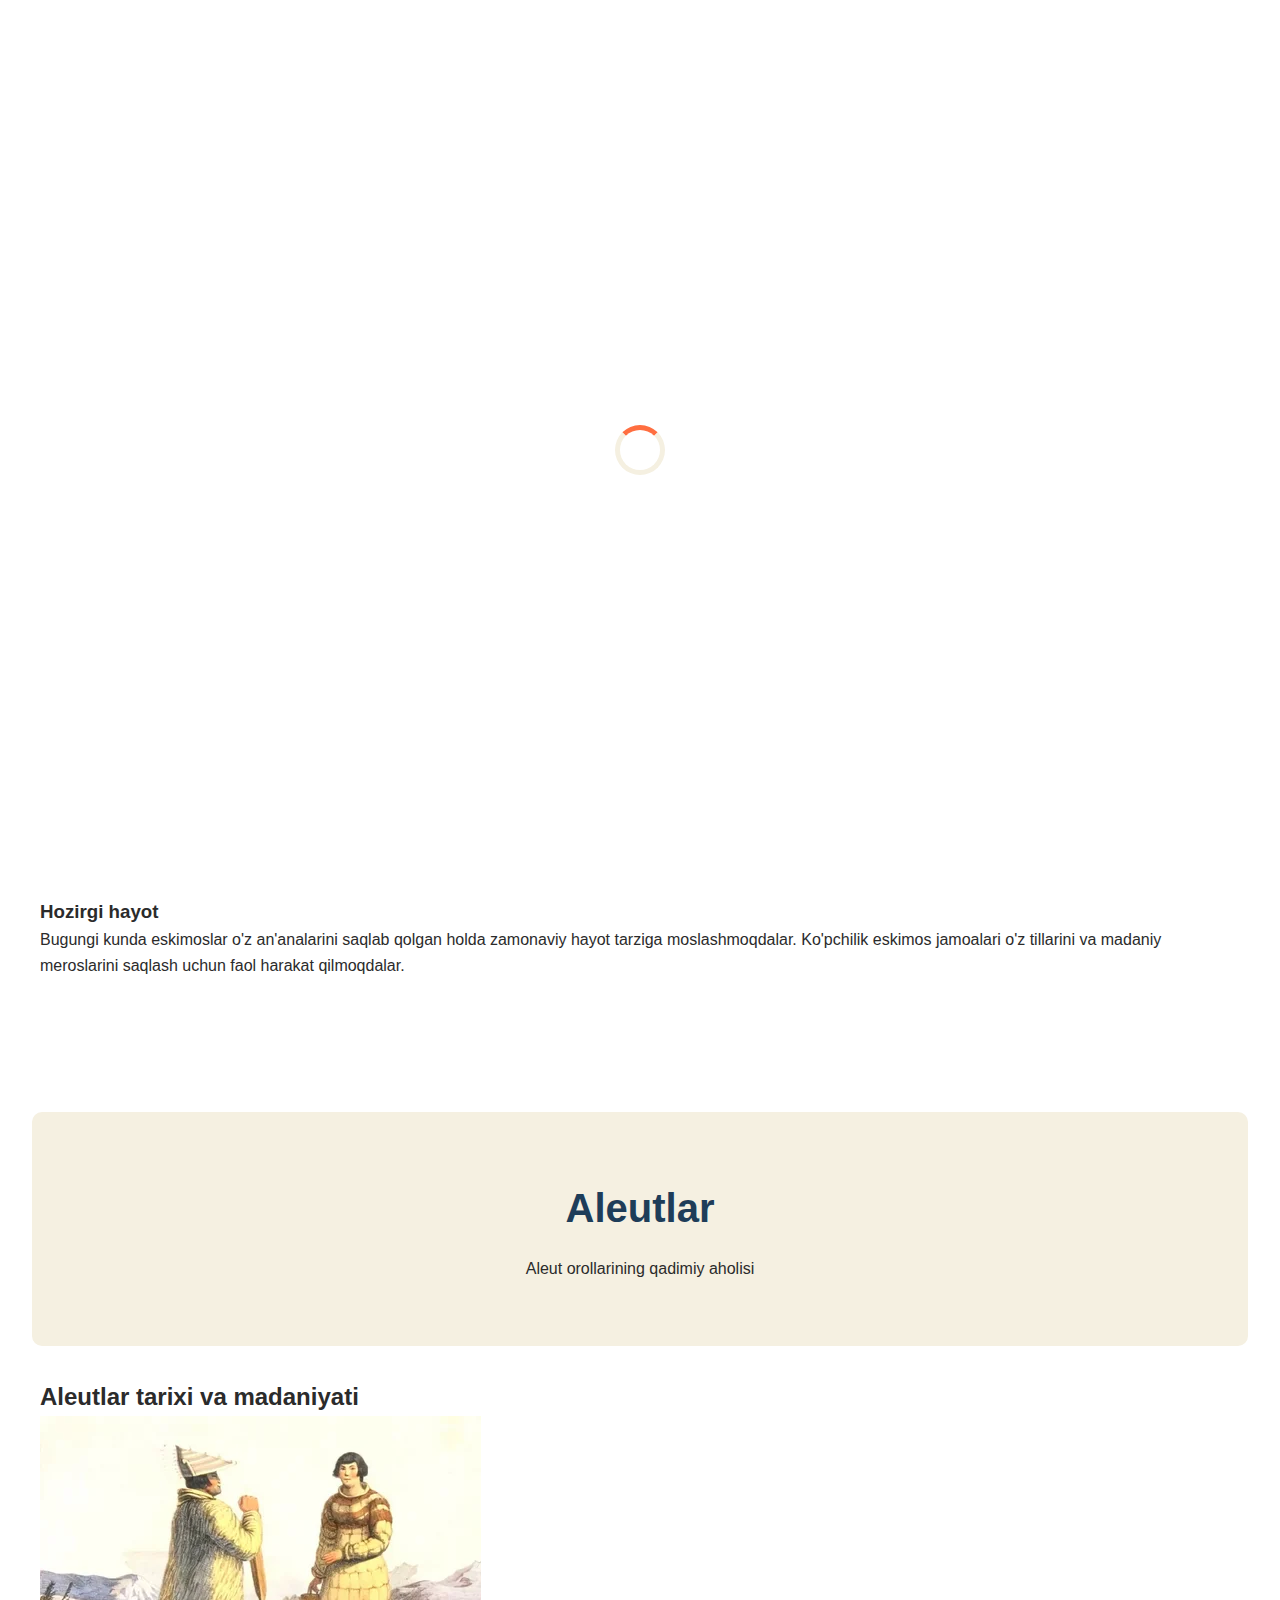
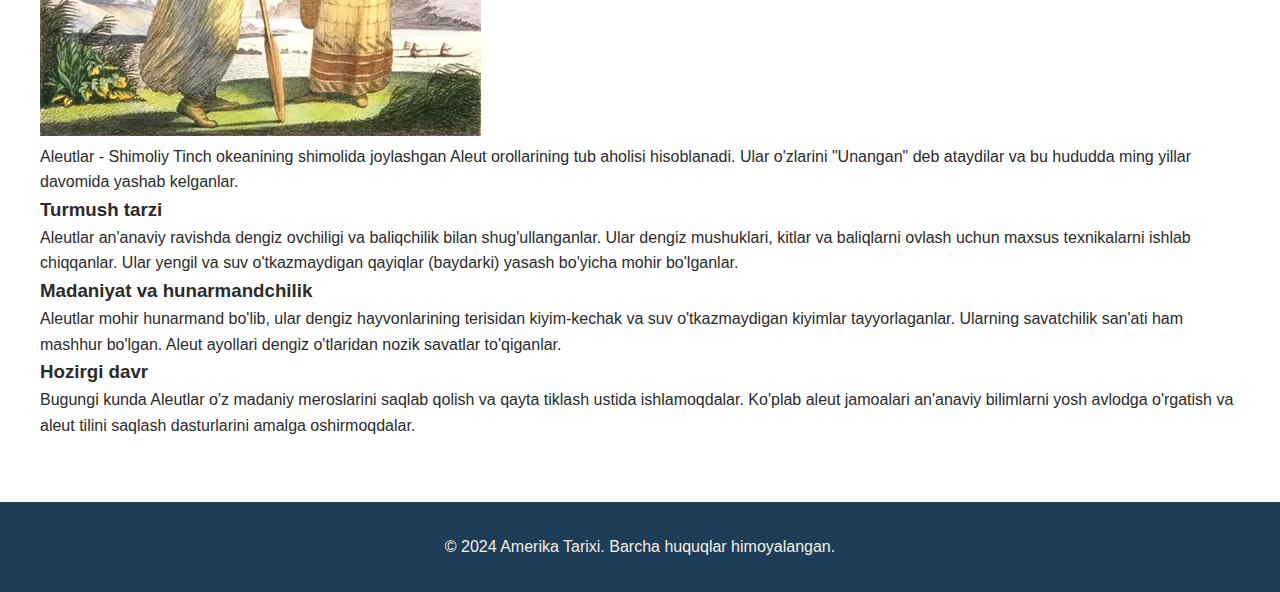
==== eski.html @ 8e36831a "Add files via upload" ====
<!DOCTYPE html>
<html lang="uz">
<head>
    <meta charset="UTF-8">
    <meta name="viewport" content="width=device-width, initial-scale=1.0">
    <title>Eskimoslar - Amerika Tarixi</title>
    <link rel="stylesheet" href="styles.css">
    <link rel="stylesheet" href="https://cdnjs.cloudflare.com/ajax/libs/font-awesome/6.0.0/css/all.min.css">
</head>
<body>
    <!-- Loading screen -->
    <div class="loader-container">
        <div class="loader"></div>
    </div>

    <!-- Navigation -->
    <nav>
        <div class="logo">Amerika Tarixi</div>
        <div class="hamburger">
            <div class="line"></div>
            <div class="line"></div>
            <div class="line"></div>
        </div>
        <ul class="nav-links">
            <li><a href="index.html">Asosiy</a></li>
            <li><a href="hind.html">Koliforniya Hindulari</a></li>
            <li><a href="./eski.html">Eskimoslar va Aleutlar</a></li>
            <li><a href="maya.html">Maya Sivilizatsiyasi</a></li>
            <li><a href="aztec.html">Azteklar</a></li>
            <li><a href="inca.html">Inklar</a></li>
        </ul>
    </nav>

    <!-- Main content -->
    <main>
        <section class="hero">
            <h1>Eskimoslar</h1>
            <p>Shimoliy Amerikaning qadimiy aholisi</p>
        </section>

        <section class="content">
            <div class="article">
                <h2>Eskimoslar tarixi va madaniyati</h2>
                <img src="./esk.webp" alt="Eskimos" class="article-image">
                <p>Eskimoslar (Inuitlar) - Shimoliy Amerika va Grenlandiyaning tub aholisi hisoblanadi. Ular asosan Arktika mintaqasida yashaganlar va bu hududning og'ir sharoitlariga moslashganlar.</p>

                <h3>Turmush tarzi</h3>
                <p>Eskimoslar an'anaviy ravishda ovchilik va baliqchilik bilan shug'ullanganlar. Ular morj, tyulen va kit ovlash bo'yicha noyob ko'nikmalarga ega bo'lganlar. Qishda iglu (qordan yasalgan uy) va yozda teri chodirlardan foydalanganlar.</p>

                <h3>Madaniyat va san'at</h3>
                <p>Eskimoslar boy og'zaki an'analarga ega bo'lib, ularning afsonalari va rivoyatlari tabiat kuchlari bilan bog'liq bo'lgan. Ular suyak va yog'ochdan turli haykalchalar, niqoblar va amaliy san'at buyumlarini yasaganlar.</p>

                <h3>Hozirgi hayot</h3>
                <p>Bugungi kunda eskimoslar o'z an'analarini saqlab qolgan holda zamonaviy hayot tarziga moslashmoqdalar. Ko'pchilik eskimos jamoalari o'z tillarini va madaniy meroslarini saqlash uchun faol harakat qilmoqdalar.</p>
            </div>
        </section>
    </main>
    <main>
        <section class="hero">
            <h1 id="ale">Aleutlar</h1>
            <p>Aleut orollarining qadimiy aholisi</p>
        </section>

        <section class="content">
            <div class="article">
                <h2>Aleutlar tarixi va madaniyati</h2>
                <img src="./ale.webp" alt="Aleut" class="article-image">
                <p>Aleutlar - Shimoliy Tinch okeanining shimolida joylashgan Aleut orollarining tub aholisi hisoblanadi. Ular o'zlarini "Unangan" deb ataydilar va bu hududda ming yillar davomida yashab kelganlar.</p>

                <h3>Turmush tarzi</h3>
                <p>Aleutlar an'anaviy ravishda dengiz ovchiligi va baliqchilik bilan shug'ullanganlar. Ular dengiz mushuklari, kitlar va baliqlarni ovlash uchun maxsus texnikalarni ishlab chiqqanlar. Ular yengil va suv o'tkazmaydigan qayiqlar (baydarki) yasash bo'yicha mohir bo'lganlar.</p>

                <h3>Madaniyat va hunarmandchilik</h3>
                <p>Aleutlar mohir hunarmand bo'lib, ular dengiz hayvonlarining terisidan kiyim-kechak va suv o'tkazmaydigan kiyimlar tayyorlaganlar. Ularning savatchilik san'ati ham mashhur bo'lgan. Aleut ayollari dengiz o'tlaridan nozik savatlar to'qiganlar.</p>

                <h3>Hozirgi davr</h3>
                <p>Bugungi kunda Aleutlar o'z madaniy meroslarini saqlab qolish va qayta tiklash ustida ishlamoqdalar. Ko'plab aleut jamoalari an'anaviy bilimlarni yosh avlodga o'rgatish va aleut tilini saqlash dasturlarini amalga oshirmoqdalar.</p>
            </div>
        </section>
    </main>
    <footer>
        <p>&copy; 2024 Amerika Tarixi. Barcha huquqlar himoyalangan.</p>
    </footer>

    <script src="script.js"></script>
</body>
</html>
---- styles.css ----
:root {
    --primary-color: #f5f0e1;
    --secondary-color: #1e3d59;
    --accent-color: #ff6e40;
    --text-color: #2b2b2b;
    --background-color: #ffffff;
}

* {
    margin: 0;
    padding: 0;
    box-sizing: border-box;
}

body {
    font-family: 'Segoe UI', Tahoma, Geneva, Verdana, sans-serif;
    background-color: var(--background-color);
    color: var(--text-color);
    line-height: 1.6;
}

/* Loader */
.loader-container {
    position: fixed;
    top: 0;
    left: 0;
    width: 100%;
    height: 100%;
    background-color: var(--background-color);
    display: flex;
    justify-content: center;
    align-items: center;
    z-index: 1000;
}

.loader {
    width: 50px;
    height: 50px;
    border: 5px solid var(--primary-color);
    border-top: 5px solid var(--accent-color);
    border-radius: 50%;
    animation: spin 1s linear infinite;
}

@keyframes spin {
    0% { transform: rotate(0deg); }
    100% { transform: rotate(360deg); }
}

/* Navigation */
nav {
    background-color: var(--secondary-color);
    padding: 1rem;
    display: flex;
    justify-content: space-between;
    align-items: center;
    position: fixed;
    width: 100%;
    top: 0;
    z-index: 100;
}

.logo {
    color: var(--primary-color);
    font-size: 1.5rem;
    font-weight: bold;
}

.hamburger {
    display: none;
    cursor: pointer;
}

.line {
    width: 25px;
    height: 3px;
    background-color: var(--primary-color);
    margin: 5px;
    transition: all 0.3s ease;
}

.nav-links {
    display: flex;
    list-style: none;
}

.nav-links li {
    margin: 0 1rem;
}

.nav-links a {
    color: var(--primary-color);
    text-decoration: none;
    font-weight: 500;
    transition: color 0.3s ease;
}

.nav-links a:hover {
    color: var(--accent-color);
}

/* Main Content */
main {
    margin-top: 70px;
    padding: 2rem;
}

.hero {
    text-align: center;
    padding: 4rem 2rem;
    background-color: var(--primary-color);
    border-radius: 10px;
    margin-bottom: 2rem;
}

.hero h1 {
    font-size: 2.5rem;
    color: var(--secondary-color);
    margin-bottom: 1rem;
}

.content {
    max-width: 1200px;
    margin: 0 auto;
}

.cards {
    display: grid;
    grid-template-columns: repeat(auto-fit, minmax(300px, 1fr));
    gap: 2rem;
    margin-top: 2rem;
}

.card {
    background-color: var(--primary-color);
    border-radius: 10px;
    overflow: hidden;
    transition: transform 0.3s ease;
    margin-bottom: 20px;
}

.card:hover {
    transform: translateY(-6px);
}

.card img {
    width: 100%;
    height: 200px;
    object-fit: cover;
}

.card h3 {
    padding: 1rem;
    color: var(--secondary-color);
}

.card p {
    padding: 0 1rem 1rem;
}

.btn {
    display: inline-block;
    padding: 0.5rem 1rem;
    background-color: var(--accent-color);
    color: white;
    text-decoration: none;
    border-radius: 5px;
    margin: 1rem;
    transition: background-color 0.3s ease;
}

.btn:hover {
    background-color: #ff8a65;
}

li{
    color: var(--secondary-color);
    font-weight: 700;
    text-align: center;
}
.imm{
    display: flex;
    gap: 50px;
    justify-content: center;
}
.img1{
    height: 400px;
    margin-left: 40px;
    width: 500px;
}
.pp{
    font-size: 20px;
    font-weight: 700;
    
}
/* Responsive Design */
@media screen and (max-width: 768px) {
    .hamburger {
        display: block;
    }
    .img1{
        height: 200px;
        width: 200px;
    }
    .imm{
        display: inline;
    }
    .nav-links {
        position: fixed;
        top: 70px;
        right: -100%;
        width: 60%;
        height: calc(100vh - 70px);
        background-color: var(--secondary-color);
        flex-direction: column;
        align-items: center;
        padding-top: 2rem;
        transition: right 0.3s ease;
    }

    .nav-links.active {
        right: 0;
    }

    .nav-links li {
        margin: 1rem 0;
    }
}

footer {
    text-align: center;
    padding: 2rem;
    background-color: var(--secondary-color);
    color: var(--primary-color);
    margin-top: 2rem;
}
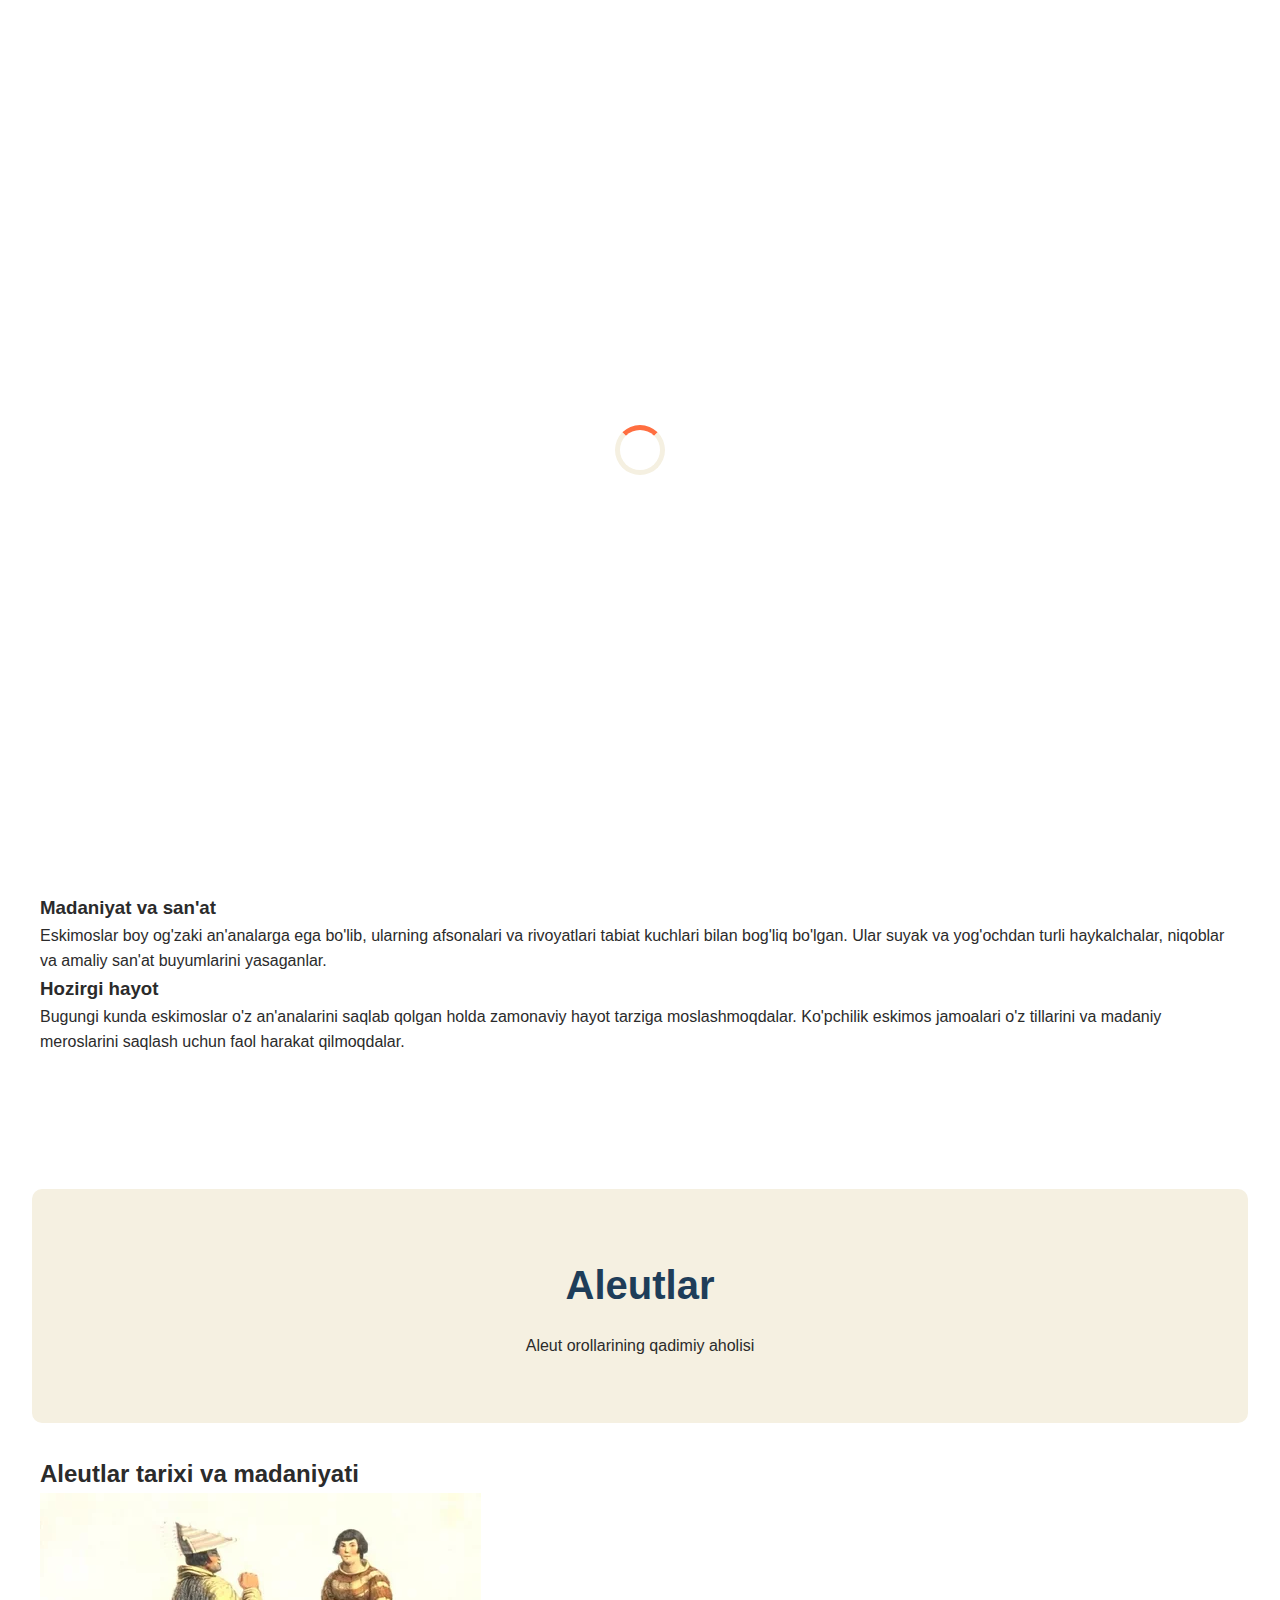
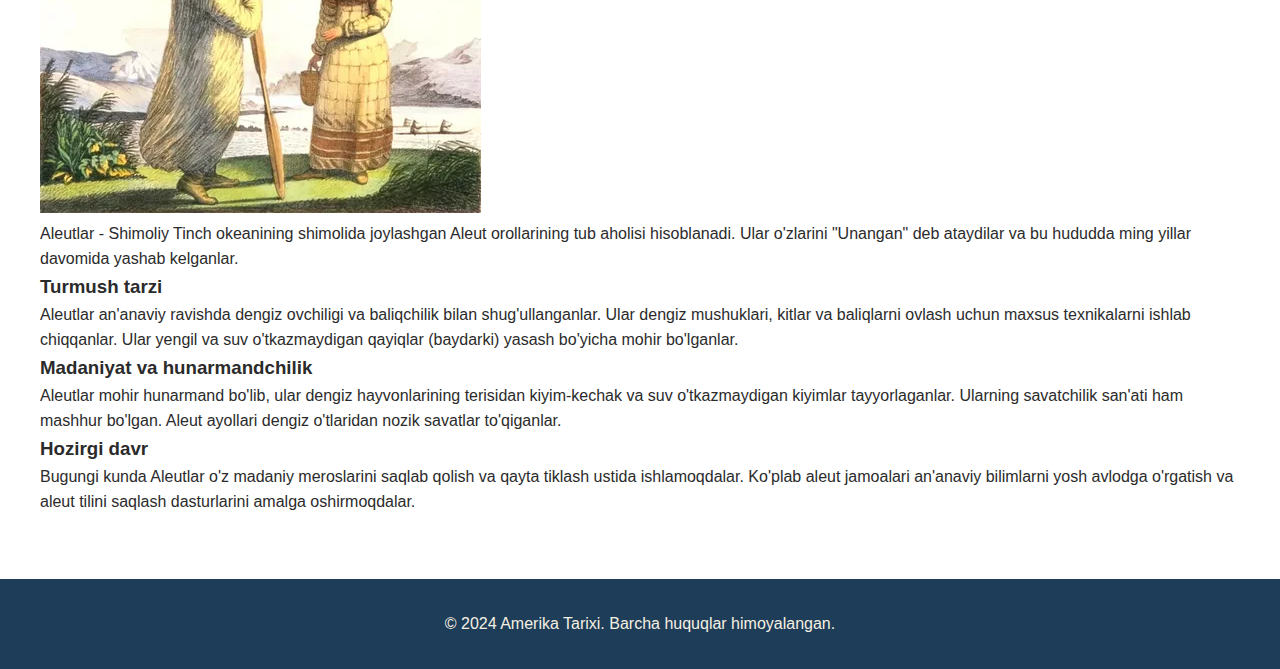
==== commit ddef04f3: "Update eski.html" ====
--- a/eski.html
+++ b/eski.html
@@ -42,7 +42,8 @@
             <div class="article">
                 <h2>Eskimoslar tarixi va madaniyati</h2>
                 <img src="./esk.webp" alt="Eskimos" class="article-image">
-                <p>Eskimoslar (Inuitlar) - Shimoliy Amerika va Grenlandiyaning tub aholisi hisoblanadi. Ular asosan Arktika mintaqasida yashaganlar va bu hududning og'ir sharoitlariga moslashganlar.</p>
+                <p>Eskimoslar (Inuitlar) - Shimoliy Amerika va Grenlandiyaning tub aholisi hisoblanadi. Ular asosan Arktika mintaqasida yashaganlar va bu hududning og'ir sharoitlariga moslashganlar. Eskimoslar ikki katta guruhga bo‘linadi: <br> <strong>Inuitlar</strong> – Asosan Kanada, Grenlandiya va Alyaskaning shimoliy hududlarida yashaydi. <br><strong>Yupiklar</strong> – Alyaskaning janubi-g‘arbiy qismida va Rossiyaning Chukotka hududida yashaydi.</p> <br>
+                
 
                 <h3>Turmush tarzi</h3>
                 <p>Eskimoslar an'anaviy ravishda ovchilik va baliqchilik bilan shug'ullanganlar. Ular morj, tyulen va kit ovlash bo'yicha noyob ko'nikmalarga ega bo'lganlar. Qishda iglu (qordan yasalgan uy) va yozda teri chodirlardan foydalanganlar.</p>
